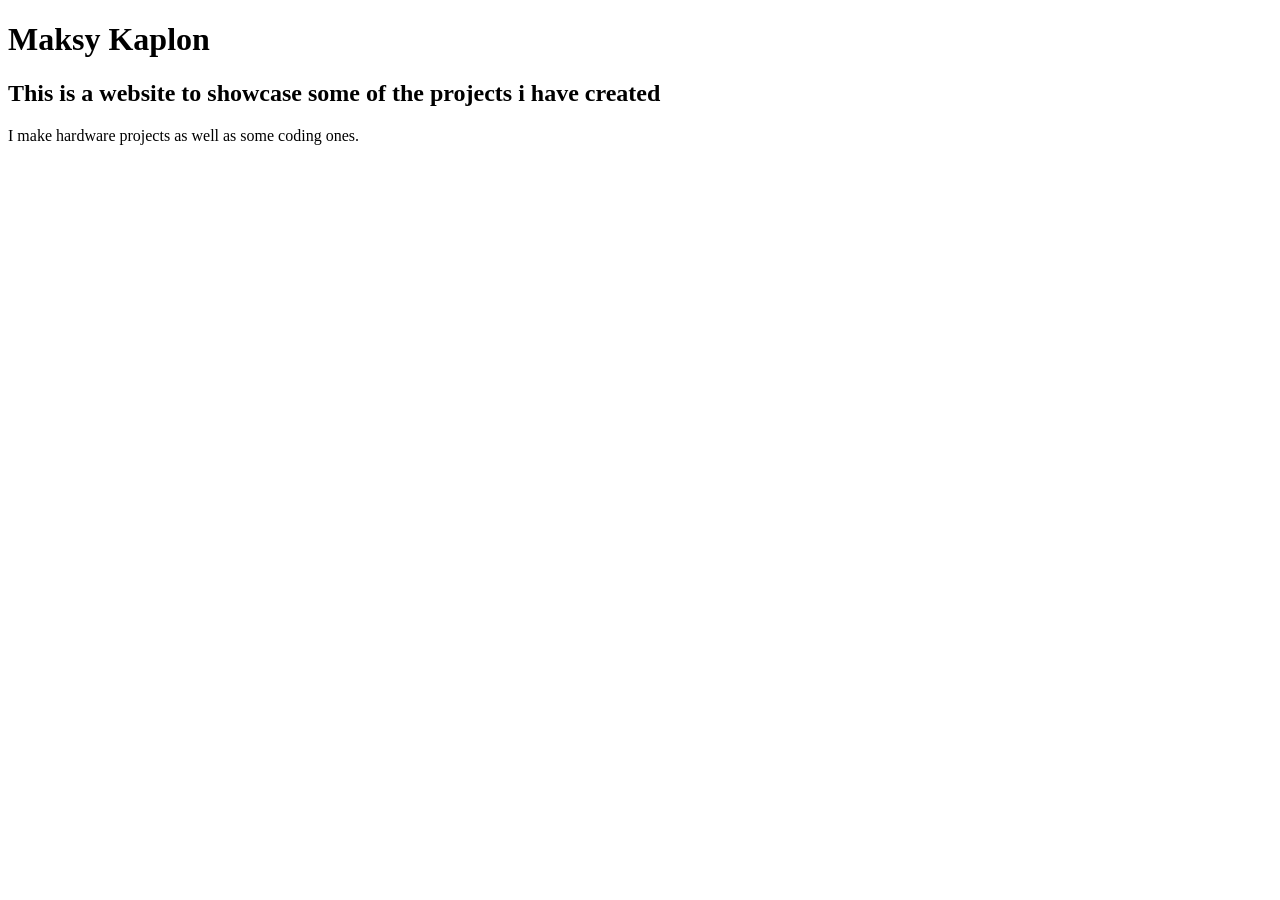
==== index.html @ 2ce93c9f "Personal website" ====
<!DOCTYPE html>

<html>
    <head>

    </head>

    <body>
        <h1> Maksy Kaplon</h1>
        
        <h2> This is a website to showcase some of the projects i have created</h2>

        <p1> I make hardware projects as well as some coding ones.</p1>

        
        

    </body>

    


</html>
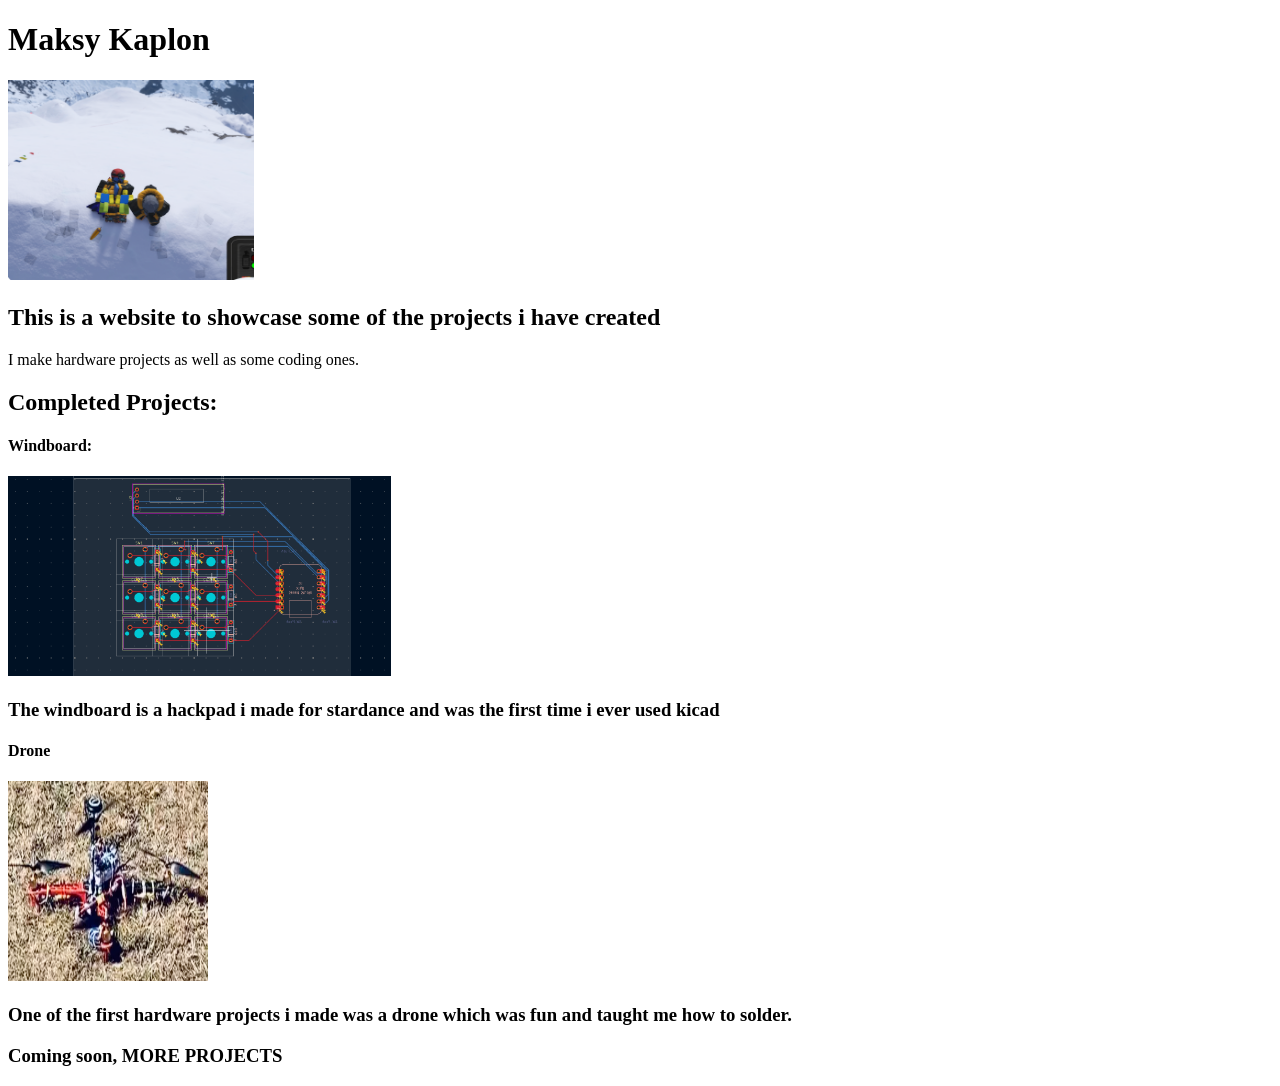
==== commit b6388e9f: "personal website" ====
--- a/index.html
+++ b/index.html
@@ -7,10 +7,31 @@
 
     <body>
         <h1> Maksy Kaplon</h1>
+          <p2>  <img src="K2.jpg" width=""200" height="200"> </p2>
         
         <h2> This is a website to showcase some of the projects i have created</h2>
 
         <p1> I make hardware projects as well as some coding ones.</p1>
+
+        <h2> Completed Projects:</h2>
+        <h4> Windboard: </h4>
+        <img src="windboardpcb.jpg" width=""200" height="200"
+        
+        <p3> <h3> The windboard is a hackpad i made for stardance and was the first time i ever used kicad </h3> </p3>
+
+        <h4> Drone </h4>
+        <img src="Drone.jpg" width="200" height="200"
+        <p4> <h3> One of the first hardware projects i made was a drone which was fun and taught me how to solder. </h3> </p4>
+
+
+
+        
+        <h3> Coming soon, MORE PROJECTS</h3>
+
+
+        
+        
+        
 
         
         
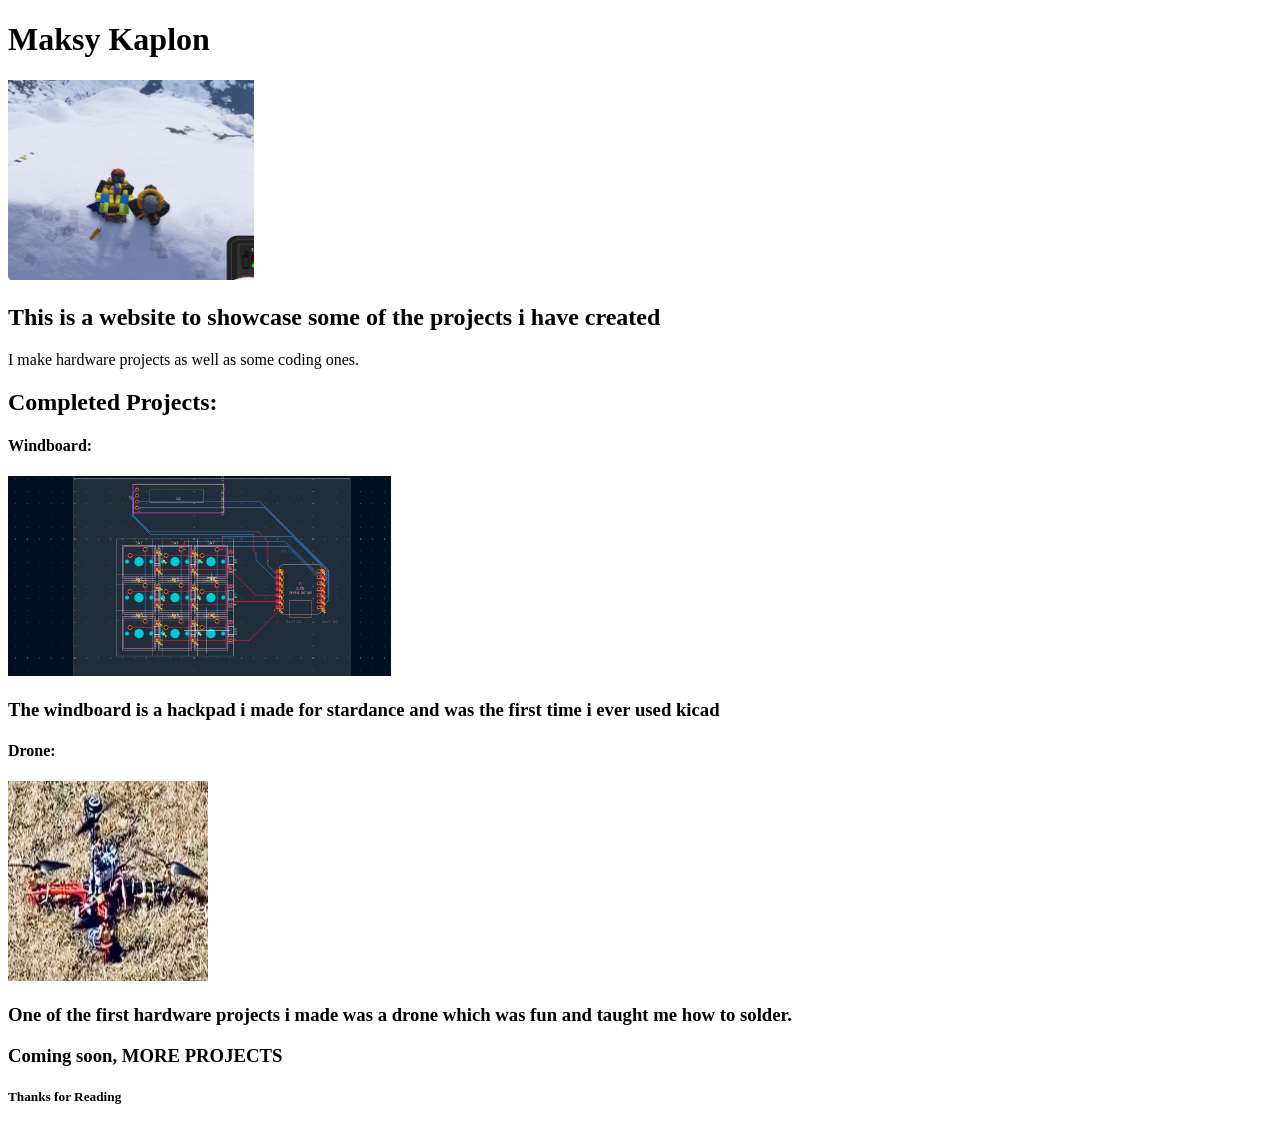
==== commit c126d08a: "Update index.html" ====
--- a/index.html
+++ b/index.html
@@ -19,7 +19,7 @@
         
         <p3> <h3> The windboard is a hackpad i made for stardance and was the first time i ever used kicad </h3> </p3>
 
-        <h4> Drone </h4>
+        <h4> Drone: </h4>
         <img src="Drone.jpg" width="200" height="200"
         <p4> <h3> One of the first hardware projects i made was a drone which was fun and taught me how to solder. </h3> </p4>
 
@@ -27,6 +27,7 @@
 
         
         <h3> Coming soon, MORE PROJECTS</h3>
+        <h5> Thanks for Reading </h5>
 
 
         
@@ -41,4 +42,4 @@
     
 
 
-</html>+</html>
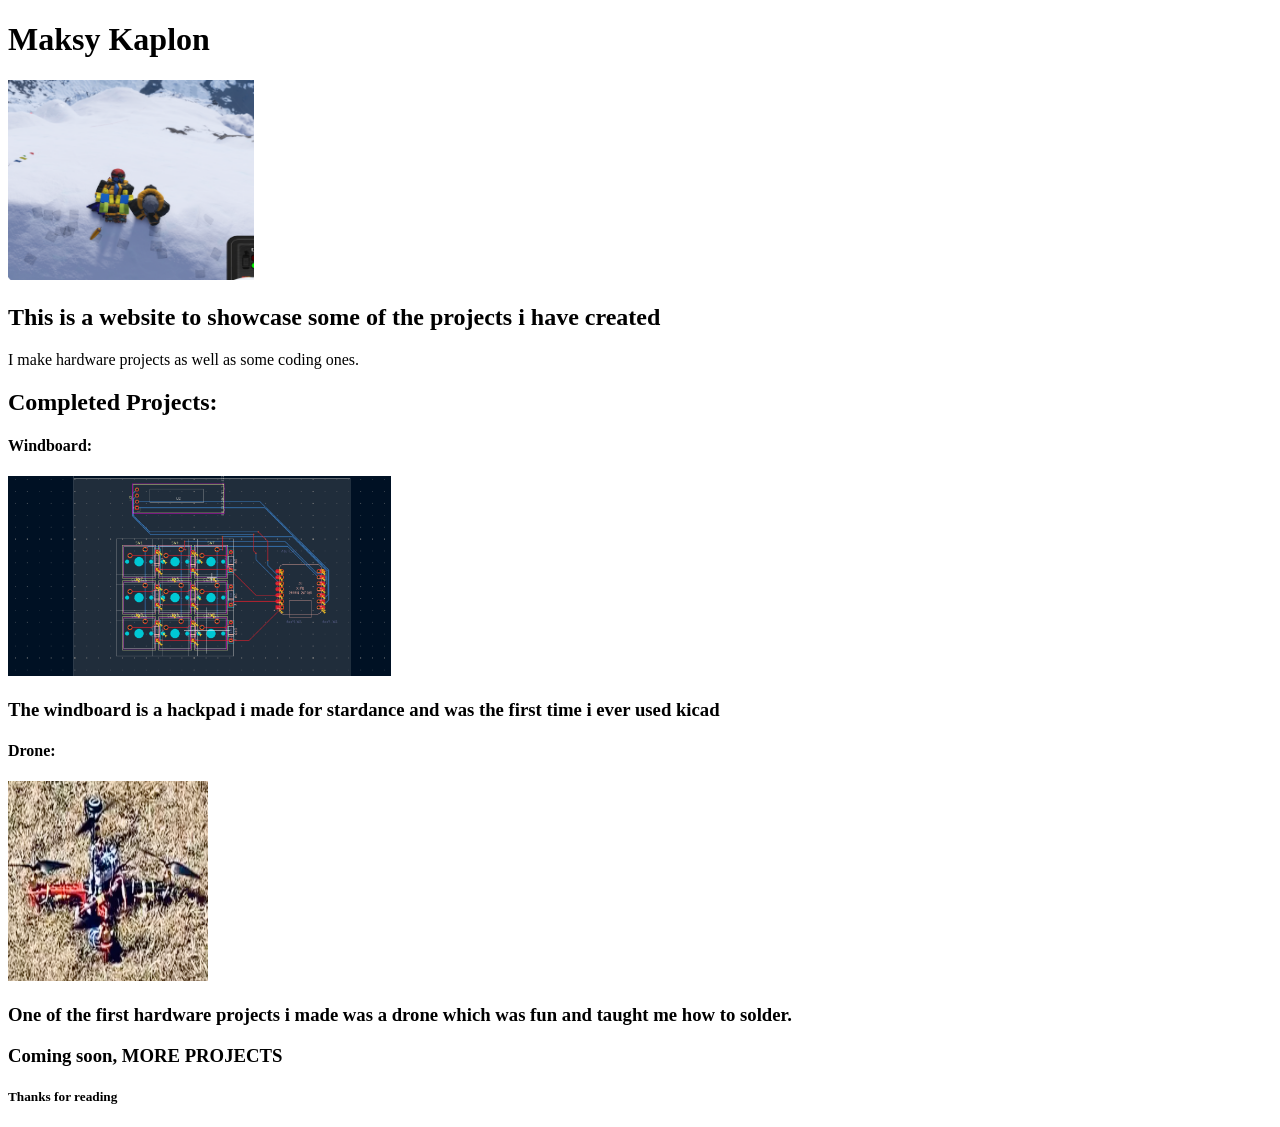
==== commit 34f2cdbf: "Update index.html" ====
--- a/index.html
+++ b/index.html
@@ -1,4 +1,5 @@
 <!DOCTYPE html>
+<link rel="stylesheet" href="design.css"
 
 <html>
     <head>
@@ -7,27 +8,32 @@
 
     <body>
         <h1> Maksy Kaplon</h1>
-          <p2>  <img src="K2.jpg" width=""200" height="200"> </p2>
+        <p2>  <img src="K2.jpg" width=""200" height="200"> </p2>
         
-        <h2> This is a website to showcase some of the projects i have created</h2>
+        <p6> <h2> This is a website to showcase some of the projects i have created</h2> </p6>
 
         <p1> I make hardware projects as well as some coding ones.</p1>
 
-        <h2> Completed Projects:</h2>
+        <h2> Completed Projects:</h2> 
         <h4> Windboard: </h4>
-        <img src="windboardpcb.jpg" width=""200" height="200"
         
-        <p3> <h3> The windboard is a hackpad i made for stardance and was the first time i ever used kicad </h3> </p3>
+        <img src="windboardpcb.jpg" width=""200" height="200" >
+        <h3>  The windboard is a hackpad i made for stardance and was the first time i ever used kicad </h3>
+        
+        
+        
+        
 
-        <h4> Drone: </h4>
-        <img src="Drone.jpg" width="200" height="200"
-        <p4> <h3> One of the first hardware projects i made was a drone which was fun and taught me how to solder. </h3> </p4>
+        <p7> <h4> Drone: </h4> </p7>
+        <p8> <img src="Drone.jpg" width="200" height="200" </p8>
+        <p5> <h3> One of the first hardware projects i made was a drone which was fun and taught me how to solder. </h3> </p4>
 
 
 
         
-        <h3> Coming soon, MORE PROJECTS</h3>
-        <h5> Thanks for Reading </h5>
+       <p10> <h3> Coming soon, MORE PROJECTS</h3> </p10>
+
+        <h5> Thanks for reading </h5>
 
 
         
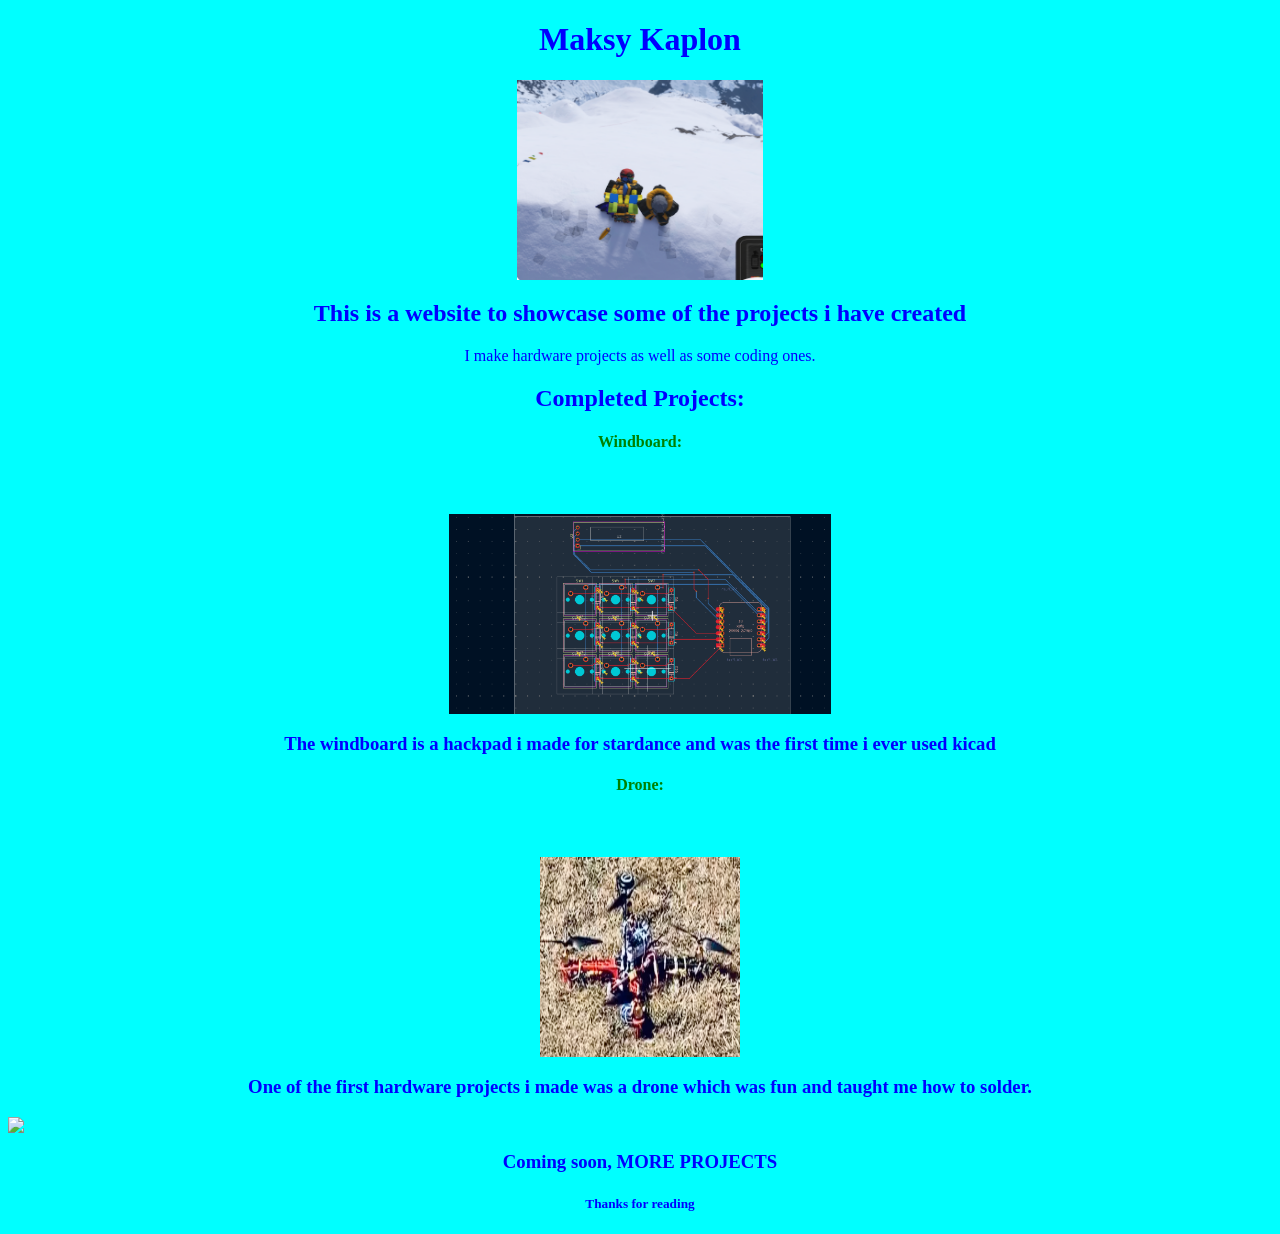
==== commit 5a558bd6: "Update index.html" ====
--- a/index.html
+++ b/index.html
@@ -27,6 +27,9 @@
         <p7> <h4> Drone: </h4> </p7>
         <p8> <img src="Drone.jpg" width="200" height="200" </p8>
         <p5> <h3> One of the first hardware projects i made was a drone which was fun and taught me how to solder. </h3> </p4>
+        
+        
+        <img src="https://media4.giphy.com/media/v1.Y2lkPTZjMDliOTUyejVidzYyMTlpdWcydmZqZW9hZTNoMTRqMjU5bGVuZ2dqZXVrd2hnaCZlcD12MV9pbnRlcm5hbF9naWZfYnlfaWQmY3Q9Zw/fzj87vYM8EgvcungmC/giphy.gif"
 
 
 
--- a/design.css
+++ b/design.css
@@ -0,0 +1,82 @@
+body {
+    background-color:cyan;
+    color:blue  
+    
+}
+
+h4 {
+    color:green
+    
+}
+
+h1 {
+    display: flex;
+    justify-content: center;
+    align-items: center;
+
+
+}
+
+p6 h2 {
+    display: flex;
+    justify-content: center;
+    align-items: center;
+}
+
+p1 {
+    display: flex;
+    justify-content: center;
+    align-items: center;
+}
+
+p2 img {
+    display:block;
+    margin:auto:
+}
+
+h2{
+    display: flex;
+    justify-content: center;
+    align-items: center;
+}
+
+h4 {
+    display: flex;
+    justify-content: center;
+    align-items: center;
+    margin-bottom: 5%;
+}
+
+p7 h4 {
+    display: flex;
+    justify-content: center;
+    align-items: center;
+}
+
+img {
+    display:block;
+    margin:auto;
+}
+
+p8 img {
+    display: block:;
+    margin:auto;
+}
+
+h3 {
+    display: flex;
+    justify-content: center;
+    align-items: center;
+}
+
+p10 h3 {
+    display: flex;
+    justify-content: center;
+    align-items: center;
+}
+
+h5 {
+    display: flex;
+    justify-content: center;
+    align-items: center;
+}
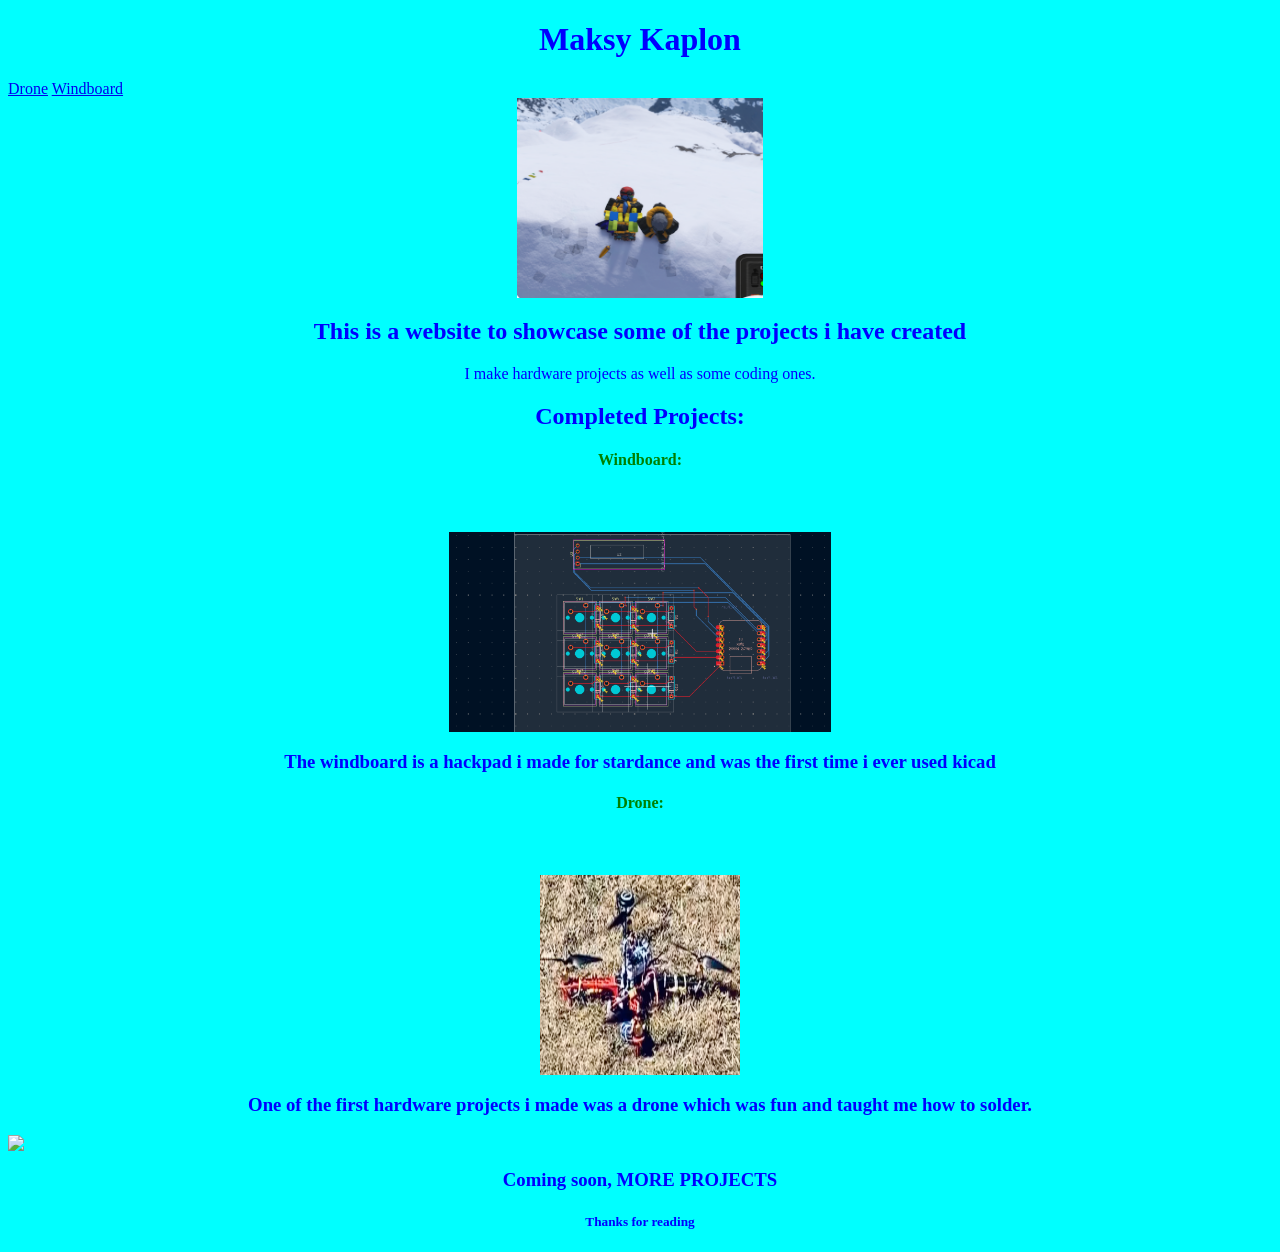
==== commit 6edf7c42: "I added two new pages as well as updating the pages." ====
--- a/index.html
+++ b/index.html
@@ -8,6 +8,10 @@
 
     <body>
         <h1> Maksy Kaplon</h1>
+        <a href="drone.html">Drone</a>
+        <a href="Windboard.html">Windboard</a>
+        <br>
+        
         <p2>  <img src="K2.jpg" width=""200" height="200"> </p2>
         
         <p6> <h2> This is a website to showcase some of the projects i have created</h2> </p6>
